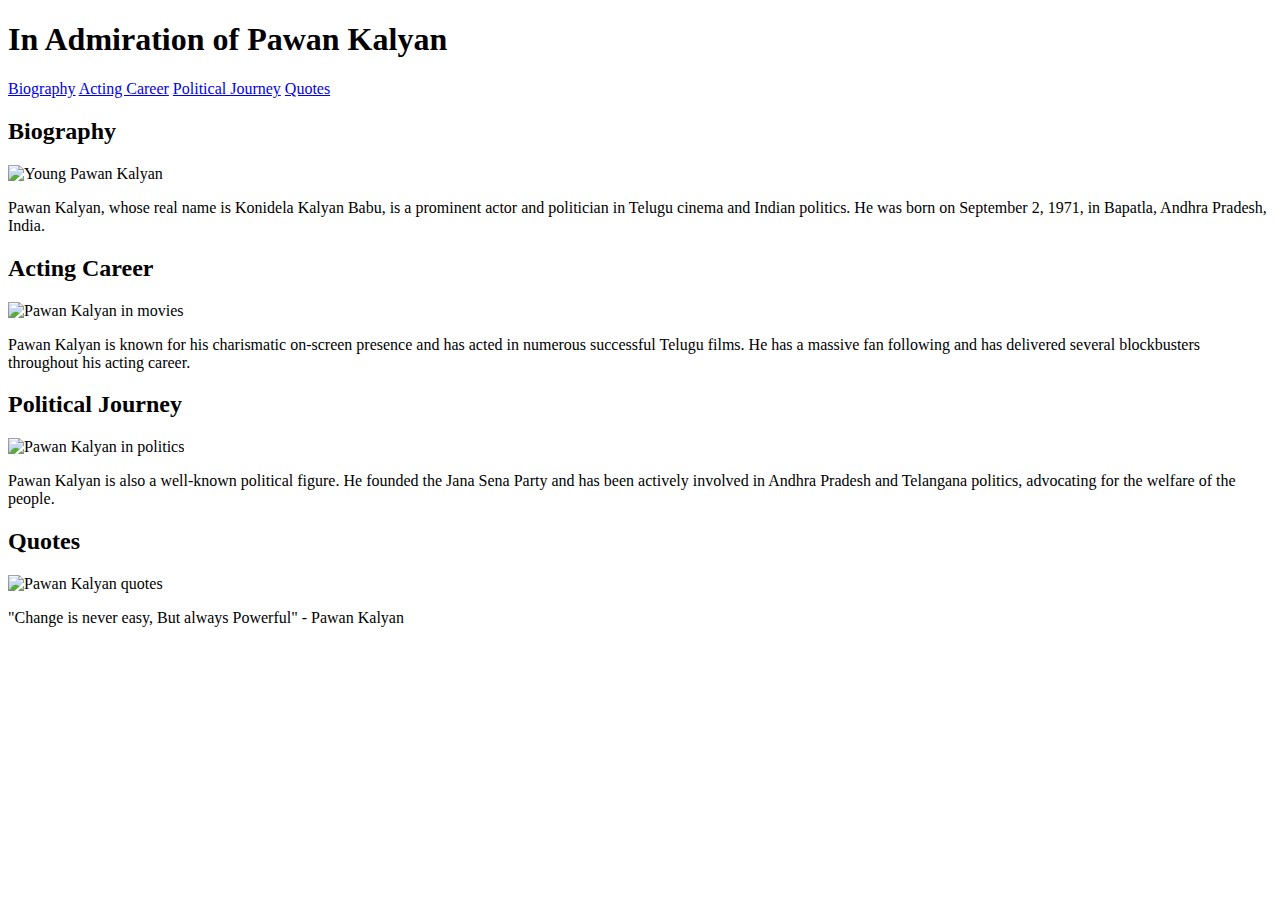
==== Level 2/L2Task2/index.html @ d1566165 "Add files via upload" ====
<!DOCTYPE html>
<html>
<head>
    <title>Admiring Pawan Kalyan</title>
    <link type="text/css" href="Style.css">
</head>
<body>
    <header>
        <h1>In Admiration of Pawan Kalyan</h1>
    </header>
    <nav>
        <a href="#biography" target="_self">Biography</a>
        <a href="#acting" target="_self">Acting Career</a>
        <a href="#politics" target="_self">Political Journey</a>
        <a href="#quotes" target="_self">Quotes</a>
    </nav>
    <section id="biography">
        <h2>Biography</h2>
        <img src="https://encrypted-tbn0.gstatic.com/images?q=tbn:ANd9GcT9F5QGTgS8IB0CjdFiIJGhNDUHenoyDmRxAw&usqp=CAU" alt="Young Pawan Kalyan">
        <p>Pawan Kalyan, whose real name is Konidela Kalyan Babu, is a prominent actor and politician in Telugu cinema and Indian politics. He was born on September 2, 1971, in Bapatla, Andhra Pradesh, India.</p>
    </section>
    <section id="acting">
        <h2>Acting Career</h2>
        <img src="https://encrypted-tbn0.gstatic.com/images?q=tbn:ANd9GcTY_X5HFvPAs_54y0RdxsUMA6tYc4wsaytO7w&usqp=CAU" alt="Pawan Kalyan in movies">
        <p>Pawan Kalyan is known for his charismatic on-screen presence and has acted in numerous successful Telugu films. He has a massive fan following and has delivered several blockbusters throughout his acting career.</p>
    </section>
    <section id="politics">
        <h2>Political Journey</h2>
        <img src="https://encrypted-tbn0.gstatic.com/images?q=tbn:ANd9GcRQ0CNro7UFdThPZeLVmkUHT6BkC6hWrhtw0g&usqp=CAU" alt="Pawan Kalyan in politics">
        <p>Pawan Kalyan is also a well-known political figure. He founded the Jana Sena Party and has been actively involved in Andhra Pradesh and Telangana politics, advocating for the welfare of the people.</p>
    </section>
    <section id="quotes">
        <h2>Quotes</h2>
        <img src="https://encrypted-tbn0.gstatic.com/images?q=tbn:ANd9GcQaJHLsUwIaeqhVmZ69QjH0WgTSHAy9Kl5dsA&usqp=CAU" alt="Pawan Kalyan quotes">
        <p>"Change is never easy, But always Powerful" - Pawan Kalyan</p>
    </section>
   </body>
</html>
---- Level 2/L2Task2/Style.css ----
body {
    background-color: #f0f0f0;
    font-family: Arial, sans-serif;
    margin: 0;
    padding: 0;
}
header {
    background-color: #000000;
    color: #fff;
    text-align: center;
    padding: 20px;
}
nav {
    background-color: #000000;
    text-align: center;
    padding: 10px;
}
nav a {
    text-decoration: none;
    color: #fff;
    margin: 10px;
}
nav a:hover {
    text-decoration: underline;
}
section {
    margin: 20px;
    padding: 20px;
    background-color: #fff;
    box-shadow: 0 0 10px rgba(0, 0, 0, 0.2);
}
h1 {
    font-family: 'Cursive', cursive;
    text-align: center;
}
p {
    text-align: justify;
}
img {
    display: block;
    margin: 0 auto;
}
footer {
    background-color: #0098e0;
    color: #fff;
    text-align: center;
    padding: 10px;
}
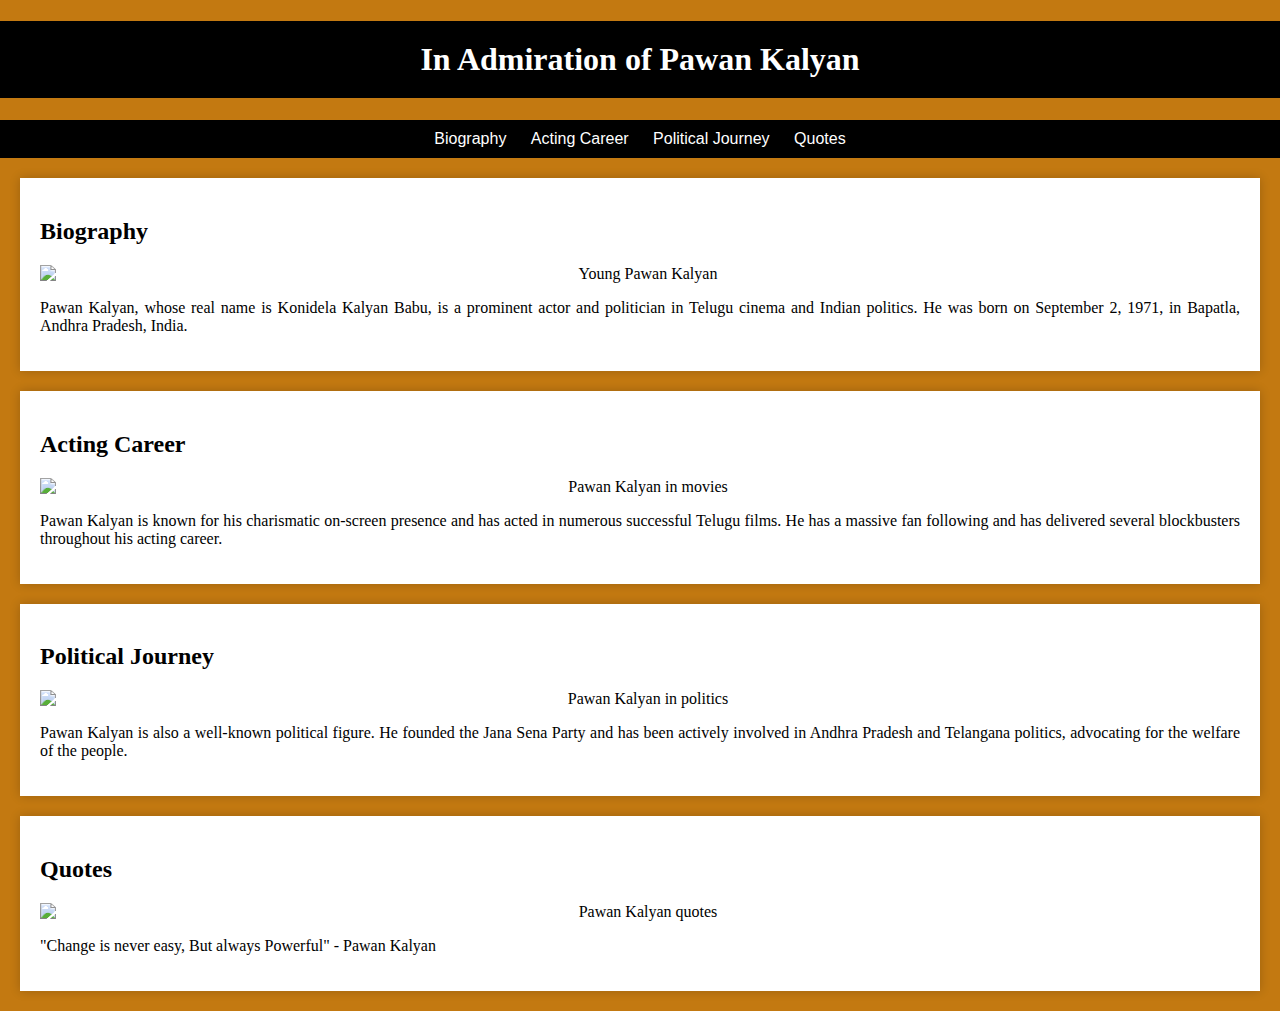
==== commit 967eddf3: "Add files via upload" ====
--- a/Level 2/L2Task2/index.html
+++ b/Level 2/L2Task2/index.html
@@ -3,11 +3,60 @@
 <head>
     <title>Admiring Pawan Kalyan</title>
     <link type="text/css" href="Style.css">
+    <style>
+        body {
+    background-color: #c37911;
+    font-family: Arial, sans-serif;
+    margin: 0;
+    padding: 0;
+}
+h1 {
+    background-color: #000000;
+    color: #fff;
+    text-align: center;
+    padding: 20px;
+    font-family: cursive;
+}
+h2{
+    font-family: cursive;
+}
+nav {
+    background-color: #000000;
+    text-align: center;
+    padding: 10px;
+}
+nav a {
+    text-decoration: none;
+    color: #fff;
+    margin: 10px;
+}
+nav a:hover {
+    text-decoration: underline;
+}
+section {
+    margin: 20px;
+    padding: 20px;
+    background-color: #ffffff;
+    box-shadow: 0 0 10px rgba(0, 0, 0, 0.2);
+}
+h1 {
+    font-family: 'Cursive', cursive;
+    text-align: center;
+}
+p {
+    text-align: justify;
+    font-family: italic;
+}
+p img {
+    display: block;
+    text-align: center;
+    margin: 0 auto;
+}
+
+    </style>
 </head>
 <body>
-    <header>
-        <h1>In Admiration of Pawan Kalyan</h1>
-    </header>
+    <h1 align = "center">In Admiration of Pawan Kalyan</h1>
     <nav>
         <a href="#biography" target="_self">Biography</a>
         <a href="#acting" target="_self">Acting Career</a>
@@ -16,22 +65,22 @@
     </nav>
     <section id="biography">
         <h2>Biography</h2>
-        <img src="https://encrypted-tbn0.gstatic.com/images?q=tbn:ANd9GcT9F5QGTgS8IB0CjdFiIJGhNDUHenoyDmRxAw&usqp=CAU" alt="Young Pawan Kalyan">
+        <p align="center"><img src="https://encrypted-tbn0.gstatic.com/images?q=tbn:ANd9GcT9F5QGTgS8IB0CjdFiIJGhNDUHenoyDmRxAw&usqp=CAU" alt="Young Pawan Kalyan"></p>
         <p>Pawan Kalyan, whose real name is Konidela Kalyan Babu, is a prominent actor and politician in Telugu cinema and Indian politics. He was born on September 2, 1971, in Bapatla, Andhra Pradesh, India.</p>
     </section>
     <section id="acting">
         <h2>Acting Career</h2>
-        <img src="https://encrypted-tbn0.gstatic.com/images?q=tbn:ANd9GcTY_X5HFvPAs_54y0RdxsUMA6tYc4wsaytO7w&usqp=CAU" alt="Pawan Kalyan in movies">
+        <p align="center"><img src="https://encrypted-tbn0.gstatic.com/images?q=tbn:ANd9GcTY_X5HFvPAs_54y0RdxsUMA6tYc4wsaytO7w&usqp=CAU" alt="Pawan Kalyan in movies"></p>
         <p>Pawan Kalyan is known for his charismatic on-screen presence and has acted in numerous successful Telugu films. He has a massive fan following and has delivered several blockbusters throughout his acting career.</p>
     </section>
     <section id="politics">
         <h2>Political Journey</h2>
-        <img src="https://encrypted-tbn0.gstatic.com/images?q=tbn:ANd9GcRQ0CNro7UFdThPZeLVmkUHT6BkC6hWrhtw0g&usqp=CAU" alt="Pawan Kalyan in politics">
+        <p align="center"><img src="https://encrypted-tbn0.gstatic.com/images?q=tbn:ANd9GcRQ0CNro7UFdThPZeLVmkUHT6BkC6hWrhtw0g&usqp=CAU" alt="Pawan Kalyan in politics"></p>
         <p>Pawan Kalyan is also a well-known political figure. He founded the Jana Sena Party and has been actively involved in Andhra Pradesh and Telangana politics, advocating for the welfare of the people.</p>
     </section>
     <section id="quotes">
         <h2>Quotes</h2>
-        <img src="https://encrypted-tbn0.gstatic.com/images?q=tbn:ANd9GcQaJHLsUwIaeqhVmZ69QjH0WgTSHAy9Kl5dsA&usqp=CAU" alt="Pawan Kalyan quotes">
+        <p align="center"><img src="https://encrypted-tbn0.gstatic.com/images?q=tbn:ANd9GcQaJHLsUwIaeqhVmZ69QjH0WgTSHAy9Kl5dsA&usqp=CAU" alt="Pawan Kalyan quotes"></p>
         <p>"Change is never easy, But always Powerful" - Pawan Kalyan</p>
     </section>
    </body>
